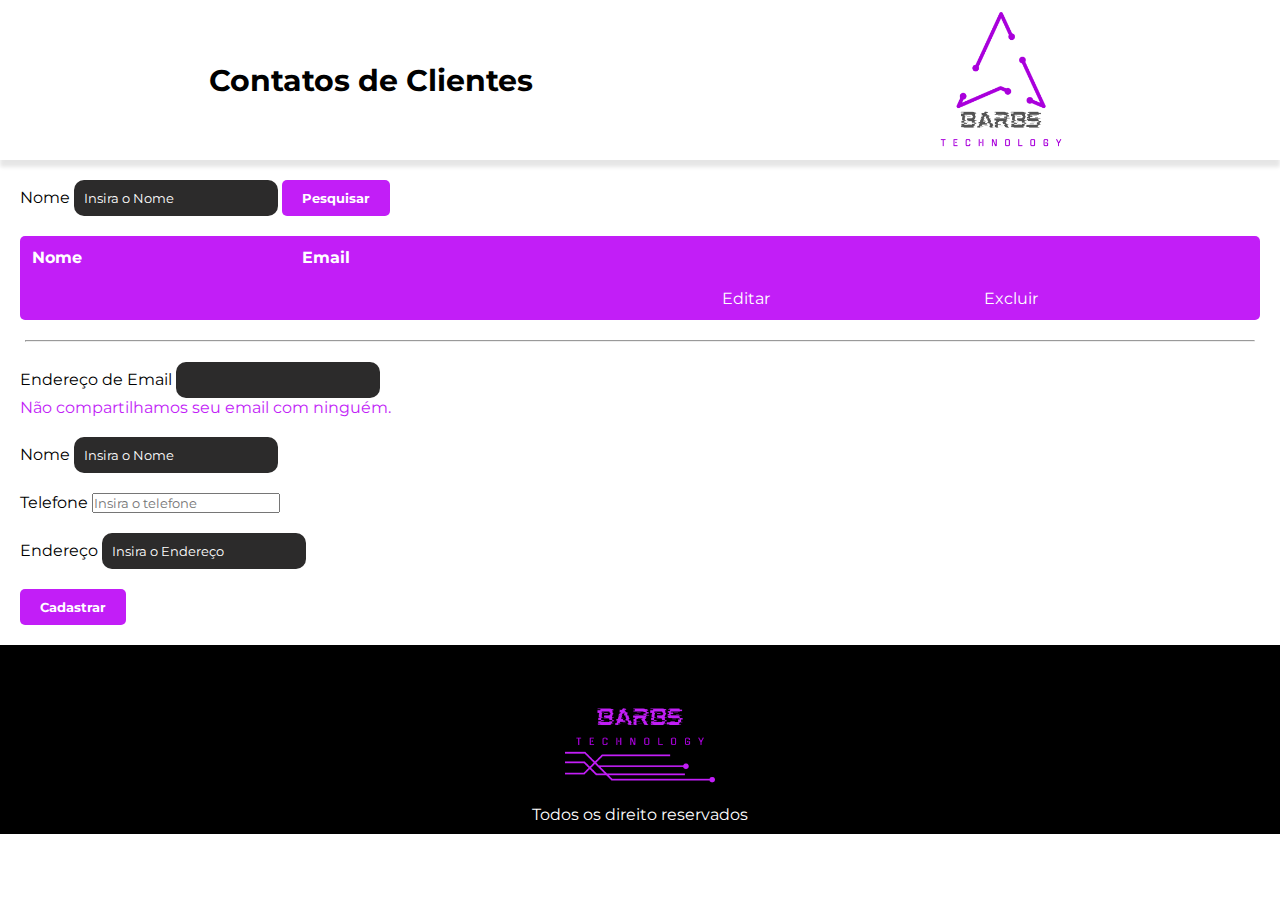
==== Trabalho_02/contatos/src/main/resources/templates/contatosList.html @ d0adbd2e "comit trabalhos" ====
<html lang="pt-br">

<head>
  <meta charset="UTF-8">
  <meta name="viewport" content="width=device-width, initial-scale=1.0">
  <title>Contatos - Barbs</title>
  <link rel="stylesheet" href="css/layout.css">
</head>

<body>
  <header>
    <h1>Contatos de Clientes</h1>
    <img src="Img/b2.png" alt="" width="140">
  </header>

  <main>
    <div class="mb-3">
      <form th:action="@{/contatosParametro}">
        <label class="form-label">Nome</label>
        <input type="text" class="form-control" th:name="nome" placeholder="Insira o Nome">
        <button type="submit" class="btn btn-primary">Pesquisar</button>
      </form>
    </div>

    <table class="table">
      <thead>
        <tr>
          <th scope="col">Nome</th>
          <th scope="col">Email</th>
        </tr>
      </thead>
      <tbody>
        <tr th:each="contato : ${contatos}">
          <td th:text="${contato.nome}"></td>
          <td th:text="${contato.email}"></td>
          <td th:text="${contato.telefone}"></td>
          <td th:text="${contato.endereco}"></td>
          <td><a th:href="@{'/editarContato?email=' + ${contato.email}}">Editar</a></td>
          <td><a th:href="@{'/excluirContato?email=' + ${contato.email}}">Excluir</a></td>
        </tr>
      </tbody>
    </table>

    <hr>
    <form method="POST" action="contatos" th:object="${contato}">
      <div class="mb-3">
        <label for="exampleInputEmail1" class="form-label">Endereço de Email</label>
        <input type="email" th:field="*{email}" class="form-control" th:disabled="${edit == true}" name="email" aria-describedby="emailHelp">
        <div id="emailHelp" class="form-text">Não compartilhamos seu email com ninguém.</div>
      </div>
      <div class="mb-3">
        <label for="formGroupExampleInput" class="form-label">Nome</label>
        <input type="text" class="form-control" th:field="*{nome}" name="nome" placeholder="Insira o Nome">
      </div>
      <div class="mb-3">
        <label for="formGroupExampleInput" class="form-label">Telefone</label>
        <input type="tel" class="form-control" th:field="*{telefone}" name="telefone" placeholder="Insira o telefone">
      </div>

      <div class="mb-3">
        <label for="formGroupExampleInput" class="form-label">Endereço</label>
        <input type="text" class="form-control" th:field="*{endereco}" name="endereco" placeholder="Insira o Endereço">
      </div>

      <button type="submit" class="btn btn-primary">Cadastrar</button>
    </form>
  </main>

  <footer>
    <img src="Img/b3.png" alt="">
    <p>Todos os direito reservados</p>
    
  </footer>


</body>

</html>
---- Trabalho_02/contatos/src/main/resources/templates/css/layout.css ----
@import url('https://fonts.googleapis.com/css2?family=Montserrat:wght@100;200;300;400;500;600;700;800;900&display=swap');

* {
    padding:0px;
    margin:0px;
    box-sizing: border-box;
    font-family: 'Montserrat', sans-serif;
    margin: auto;
}

header {
    background-color: white;
    box-shadow: 0 7px 4px rgba(0, 0, 0, 0.1);
    text-align: center;
    padding: 10px;
    display: flex;
}

header h1 {
    color: black;
    font-size: 30px;
}
header img{
    width: 140px;
    padding: 2px;

}
/* Estilos para o main */
main {
    background-color: wh;
    color: #C21EF7;
    padding: 20px;
}

.mb-3 {
    margin-bottom: 20px;
}

form label {
    color: black;
}

form input[type="text"],
form input[type="email"] {
    background-color: rgb(44, 43, 43);
    color: white;
    border: none;
    border-radius: 10px;
    padding: 10px;
}

form input[type="text"]::placeholder,
form input[type="email"]::placeholder {
    color: white;
}

form button {
    background-color: #C21EF7;
    color: white;
    padding: 10px 20px;
    border: none;
    border-radius: 5px;
    cursor: pointer;
    font-weight: 700;
    transition: 0.08s ease-in-out;;
}

form button:hover{
    transform: scale(0.95);
    cursor: pointer;
    background-color: #570572;
    
}

/* Estilos para a tabela */
table {
    background-color: #C21EF7;
    color: white;
    border-radius: 5px;
    width: 100%;
    margin-bottom: 20px;
}

hr{
    margin: 20px 5px;
}

th,td {
    padding: 10px;
    text-align: left;
}

/* Estilos para o footer */
footer {
    background-color: black;
    padding: 10px;
    text-align: center;
}

footer img {
    width: 150px;
}

footer p {
    color: white;
}

a{
    cursor: pointer;
}

a:hover{
    color: #570572;
}
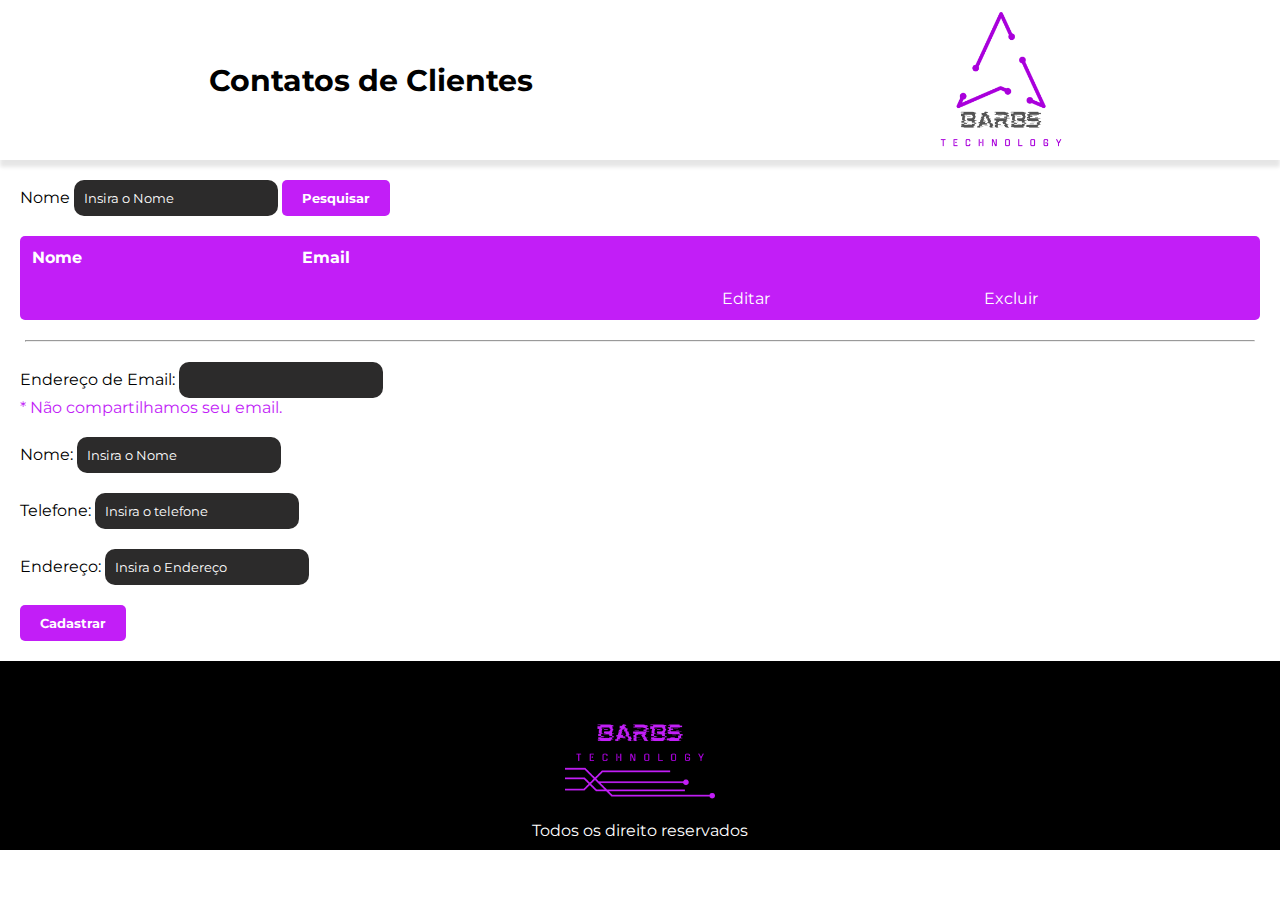
==== commit 91666134: "Correção campo telefone" ====
--- a/Trabalho_02/contatos/src/main/resources/templates/contatosList.html
+++ b/Trabalho_02/contatos/src/main/resources/templates/contatosList.html
@@ -44,21 +44,21 @@
     <hr>
     <form method="POST" action="contatos" th:object="${contato}">
       <div class="mb-3">
-        <label for="exampleInputEmail1" class="form-label">Endereço de Email</label>
+        <label for="exampleInputEmail1" class="form-label">Endereço de Email: </label>
         <input type="email" th:field="*{email}" class="form-control" th:disabled="${edit == true}" name="email" aria-describedby="emailHelp">
-        <div id="emailHelp" class="form-text">Não compartilhamos seu email com ninguém.</div>
+        <div id="emailHelp" class="form-text">* Não compartilhamos seu email.</div>
       </div>
       <div class="mb-3">
-        <label for="formGroupExampleInput" class="form-label">Nome</label>
+        <label for="formGroupExampleInput" class="form-label">Nome: </label>
         <input type="text" class="form-control" th:field="*{nome}" name="nome" placeholder="Insira o Nome">
       </div>
       <div class="mb-3">
-        <label for="formGroupExampleInput" class="form-label">Telefone</label>
+        <label for="formGroupExampleInput" class="form-label">Telefone: </label>
         <input type="tel" class="form-control" th:field="*{telefone}" name="telefone" placeholder="Insira o telefone">
       </div>
 
       <div class="mb-3">
-        <label for="formGroupExampleInput" class="form-label">Endereço</label>
+        <label for="formGroupExampleInput" class="form-label">Endereço: </label>
         <input type="text" class="form-control" th:field="*{endereco}" name="endereco" placeholder="Insira o Endereço">
       </div>
 
--- a/Trabalho_02/contatos/src/main/resources/templates/css/layout.css
+++ b/Trabalho_02/contatos/src/main/resources/templates/css/layout.css
@@ -41,7 +41,8 @@
 }
 
 form input[type="text"],
-form input[type="email"] {
+form input[type="email"],
+form input[type="tel"] {
     background-color: rgb(44, 43, 43);
     color: white;
     border: none;
@@ -50,7 +51,8 @@
 }
 
 form input[type="text"]::placeholder,
-form input[type="email"]::placeholder {
+form input[type="email"]::placeholder,
+form input[type="tel"]::placeholder {
     color: white;
 }
 
